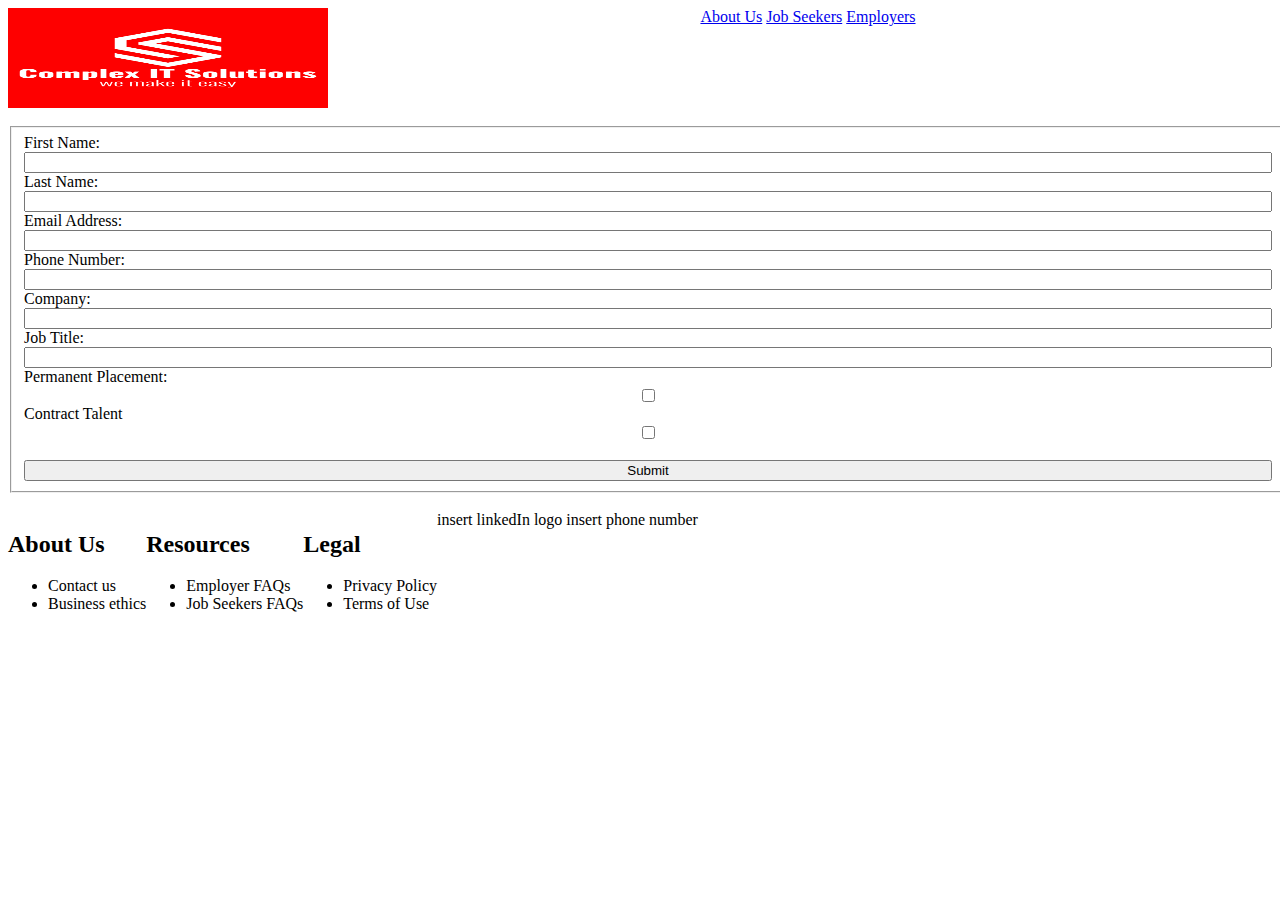
==== employers.html @ dcf735be "Initial commit" ====
<!DOCTYPE html>
<html>

<head>
  <meta charset="utf-8">
  <meta name="viewport" content="width=device-width">
  <title>replit</title>
  <link href="style.css" rel="stylesheet" type="text/css" />
</head>

<body>
  <div id="navBar">
    <div id="homeButton">
      <!--home page link-->
      <a href=index.html><img src="thumbnail_IMG_3356.jpg"></a>
    </div>

    <div id="toolBar">
      <!--tool bar-->
      <a href=index.html>About Us</a>
      <a href=jobSeekers.html>Job Seekers</a>
      <a href=employers.html>Employers</a>
    </div>
  </div>
  <!--end header-->

  <br>
  <div id="employerForm">
          <fieldset>
            <form action="" method="POST">
              <label for="first name">First Name: </label>
              <input id="first name" type="text" name="first name" required>
              <label for="last name">Last Name: </label>
              <input id="last name" type="text" name="last name" required>
              <label for="email">Email Address: </label>
              <input id="email" type="text" name="email" required>
              <label for="number">Phone Number: </label>
              <input id="number" type="text" name="number" required>
              <label for="company">Company: </label>
              <input id="company" type="text" name="company" required>
              <label for="job title">Job Title: </label>
              <input id="job title" type="text" name="job title" required>
              <label for="placement">Permanent Placement: </label>
              <input id="placement" type="checkbox" name="placement">
              <label for="contract">Contract Talent</label>
              <input id="contract" type="checkbox" name="contract">
              <br>
              <button type="submit">Submit</button>
            </form>
          </fieldset>
        </div>

  <!--begin footer-->

  <br>
  <div id="footer">
    <div>
      <h2>About Us</h2>
      <ul>
        <li>Contact us</li>
        <li>Business ethics</li>
      </ul>
    </div>

    <div>
      <h2>Resources</h2>
      <ul>
        <li>Employer FAQs</li>
        <li>Job Seekers FAQs</li>
      </ul>
    </div>

    <div>
      <h2>Legal</h2>
      <ul>
        <li>Privacy Policy</li>
        <li>Terms of Use</li>
      </ul>
    </div>

    <div>
      <a>insert linkedIn logo</a>
      <a>insert phone number</a>
    </div>
  </div>
  
  <script src="script.js"></script>
</body>

</html>
---- style.css ----
html, body {
  height: 100%;
  width: 100%;
}

#navBar {
  display: flex;
  flex-direction: row;
  height: 100px;
  width: 100%;
}

#homeButton {
  flex: 1;
}

img {
  width: 100%;
  height: 100%;
}

#toolBar {
  flex: 3;
  text-align: center;
}

#action {
  display: flex;
  flex-direction: row;
}

#jobSeekers {
  flex: 1;
  text-align: center;
}

#employers {
  flex: 1;
  text-align: center;
}

#info {
  display: flex;
  flex-direction: row;
  text-align: center;
}

#looking {
  flex: 1;
}

#why {
  flex: 1;
}

#contractors {
  flex: 1;
}

#footer {
  display: flex;
  flex-direction: row;
}

#about {
  flex: 1;
}

#resources {
  flex: 1;
}

#legal {
  flex: 1;
}

#jobSeekerForm {
  
}

#employerForm {
  
}

form {
  display: flex;
  flex-direction: column;
}
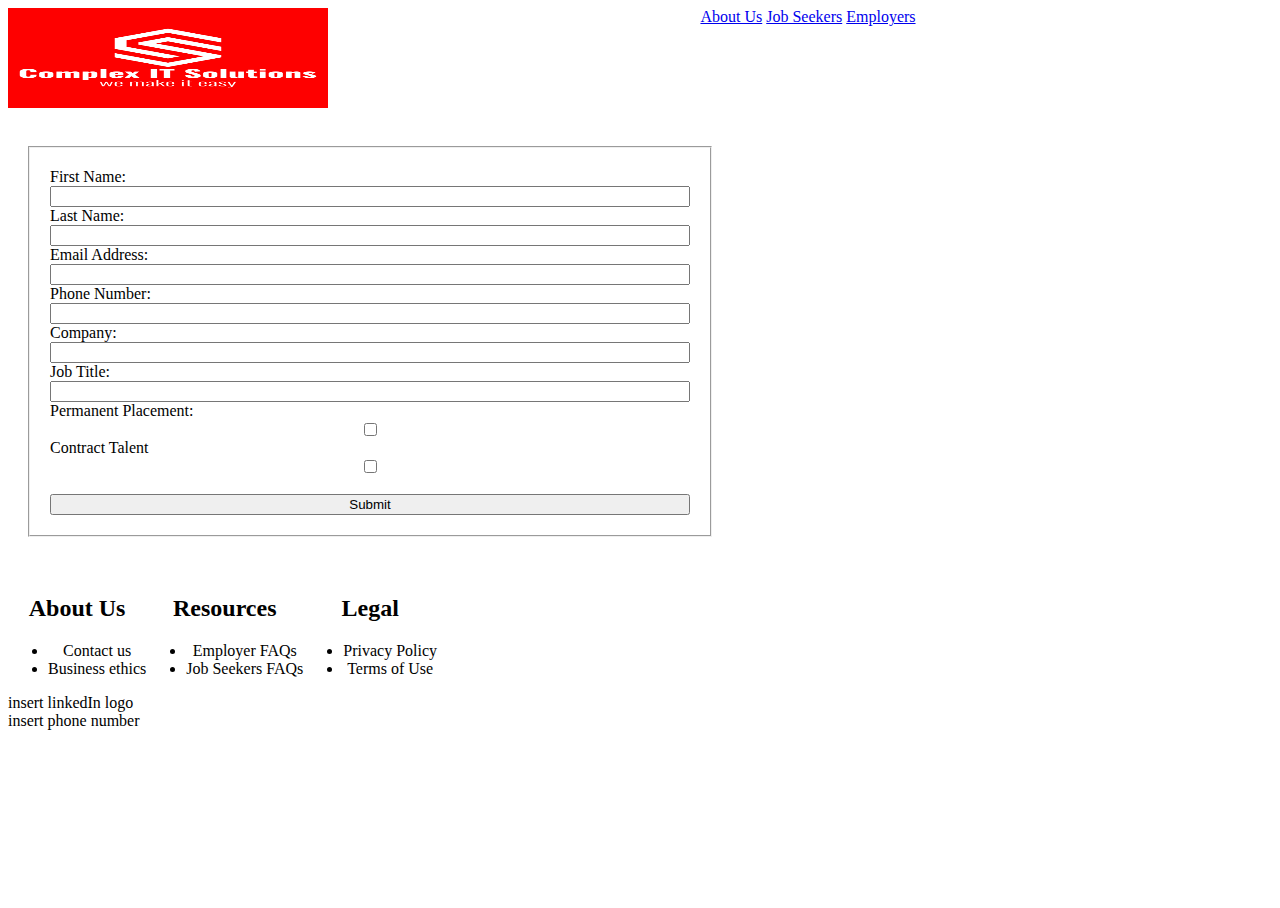
==== commit 581af7dd: "style changes" ====
--- a/employers.html
+++ b/employers.html
@@ -78,11 +78,14 @@
       </ul>
     </div>
 
-    <div>
+    
+  </div>
+
+  <div>
       <a>insert linkedIn logo</a>
+      <br>
       <a>insert phone number</a>
     </div>
-  </div>
   
   <script src="script.js"></script>
 </body>
--- a/style.css
+++ b/style.css
@@ -60,6 +60,7 @@
 #footer {
   display: flex;
   flex-direction: row;
+  text-align: center;
 }
 
 #about {
@@ -85,4 +86,18 @@
 form {
   display: flex;
   flex-direction: column;
+  width: 100%;
+  
+}
+
+fieldset {
+  
+  width: 50%;
+  padding: 20px;
+  margin: 20px;
+}
+
+textarea {
+  width: 100%;
+
 }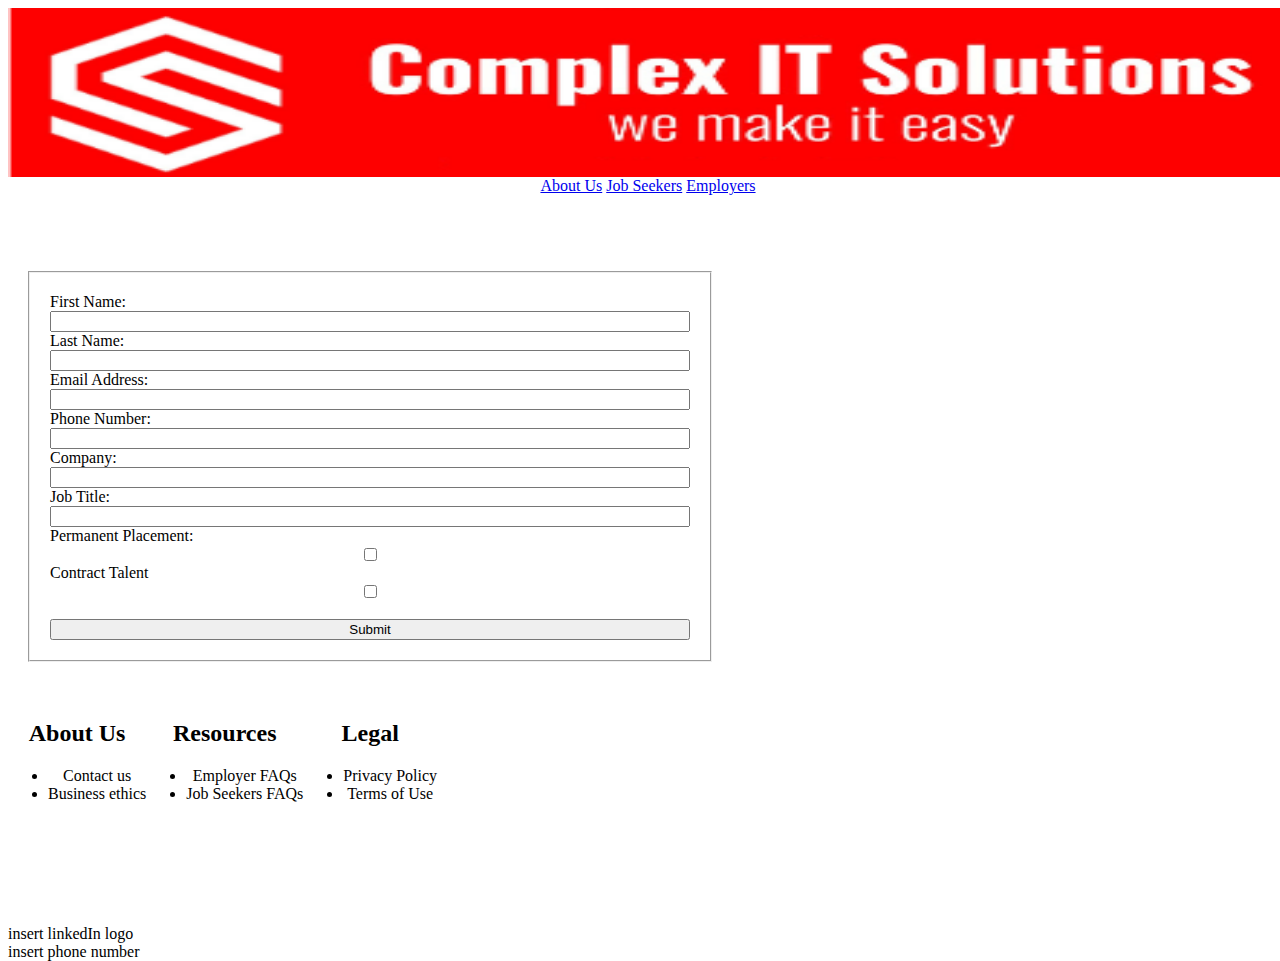
==== commit 729e2460: "logo change" ====
--- a/employers.html
+++ b/employers.html
@@ -12,7 +12,7 @@
   <div id="navBar">
     <div id="homeButton">
       <!--home page link-->
-      <a href=index.html><img src="thumbnail_IMG_3356.jpg"></a>
+      <a href=index.html><img src="Untitled design.png"></a>
     </div>
 
     <div id="toolBar">
--- a/style.css
+++ b/style.css
@@ -5,13 +5,14 @@
 
 #navBar {
   display: flex;
-  flex-direction: row;
-  height: 100px;
+  flex-direction: column;
+  height: 25%;
   width: 100%;
 }
 
 #homeButton {
   flex: 1;
+  height: 75%;
 }
 
 img {
@@ -20,23 +21,29 @@
 }
 
 #toolBar {
-  flex: 3;
+  flex: 1;
   text-align: center;
 }
 
 #action {
   display: flex;
   flex-direction: row;
+  padding: 0;
+  height: 25%;
+  width: 100%;
+  
 }
 
 #jobSeekers {
   flex: 1;
   text-align: center;
+  height: 25%;
 }
 
 #employers {
   flex: 1;
   text-align: center;
+  height: 25%;
 }
 
 #info {
@@ -61,6 +68,7 @@
   display: flex;
   flex-direction: row;
   text-align: center;
+  height: 25%;
 }
 
 #about {
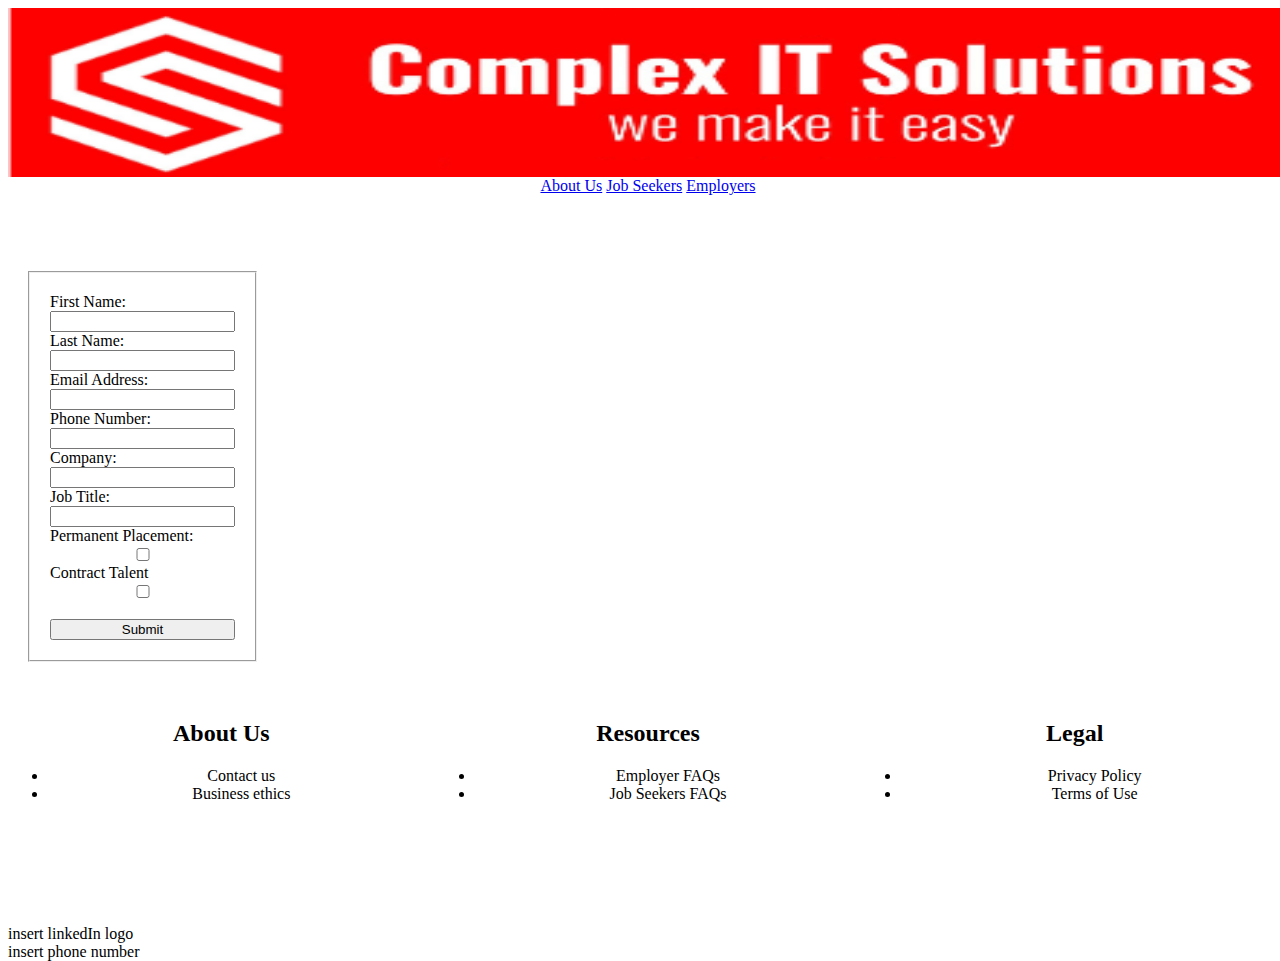
==== commit 001297e2: "fixed the footers" ====
--- a/employers.html
+++ b/employers.html
@@ -54,7 +54,7 @@
 
   <br>
   <div id="footer">
-    <div>
+    <div id="about">
       <h2>About Us</h2>
       <ul>
         <li>Contact us</li>
@@ -62,7 +62,7 @@
       </ul>
     </div>
 
-    <div>
+    <div id="resources">
       <h2>Resources</h2>
       <ul>
         <li>Employer FAQs</li>
@@ -70,7 +70,7 @@
       </ul>
     </div>
 
-    <div>
+    <div id="legal">
       <h2>Legal</h2>
       <ul>
         <li>Privacy Policy</li>
--- a/style.css
+++ b/style.css
@@ -1,6 +1,7 @@
 html, body {
   height: 100%;
   width: 100%;
+  
 }
 
 #navBar {
@@ -38,18 +39,21 @@
   flex: 1;
   text-align: center;
   height: 25%;
+  width: 50%;
 }
 
 #employers {
   flex: 1;
   text-align: center;
   height: 25%;
+  width: 50%;
 }
 
 #info {
   display: flex;
   flex-direction: row;
   text-align: center;
+  width: 100%;
 }
 
 #looking {
@@ -68,7 +72,9 @@
   display: flex;
   flex-direction: row;
   text-align: center;
+  justify-content: center;
   height: 25%;
+  width: 100%;
 }
 
 #about {
@@ -84,6 +90,9 @@
 }
 
 #jobSeekerForm {
+  display: flex;
+  flex-direction: column;
+  justify-items: center;
   
 }
 
@@ -94,13 +103,13 @@
 form {
   display: flex;
   flex-direction: column;
-  width: 100%;
+  justify-content: center;
   
 }
 
 fieldset {
-  
-  width: 50%;
+
+  width: max-content;
   padding: 20px;
   margin: 20px;
 }
